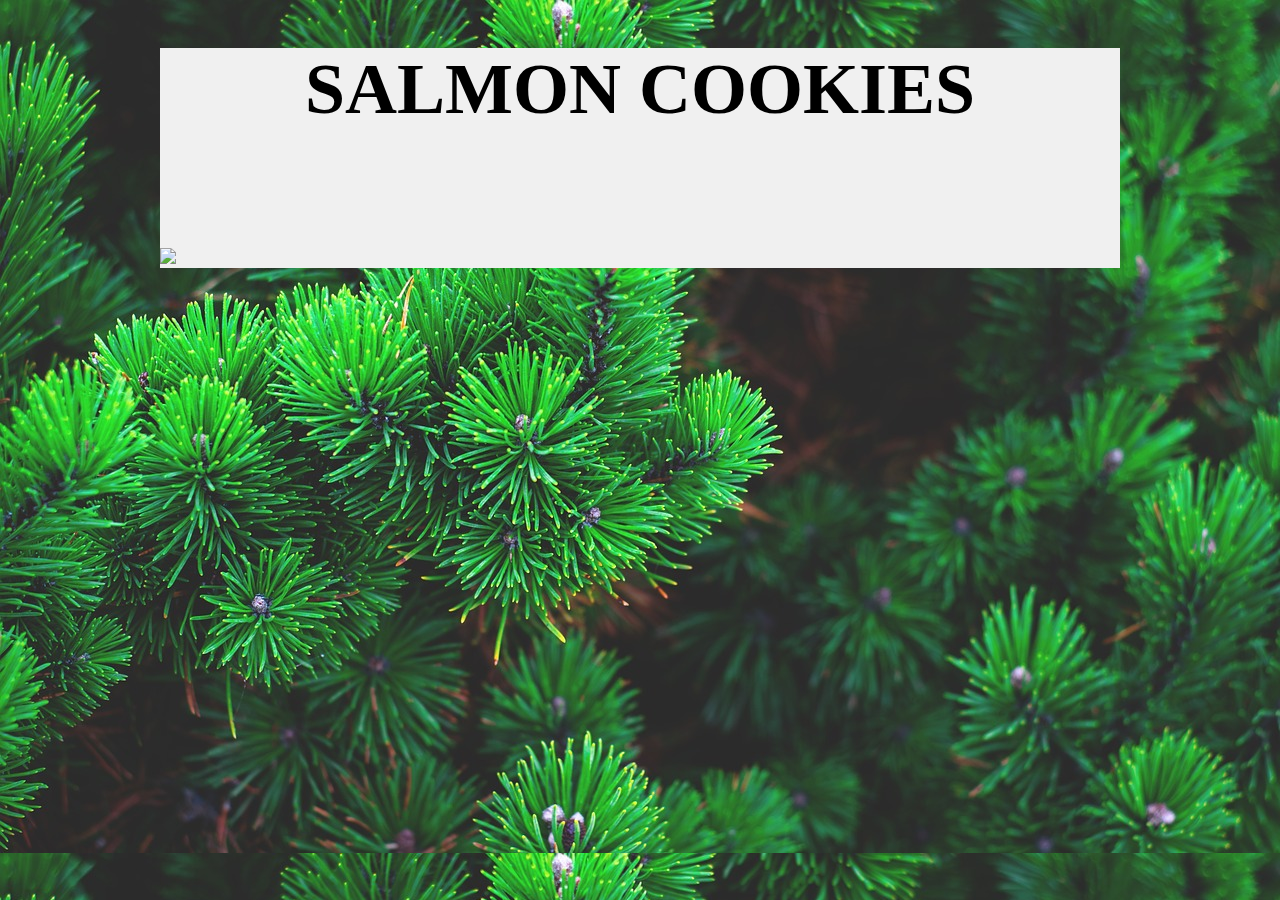
==== index.html @ 4d911568 "solutions for lab and layout for cookie stand index.html" ====
<!DOCTYPE html>
<html>
  <head>
    <meta charset="utf-8">
    <title>Salmon Cookies</title>
    <link href="style.css" rel="stylesheet">
    <link href="https://fonts.googleapis.com/css?family=Permanent+Marker" rel="stylesheet">
  </head>
  <body>
    <div class="container">
<header>
<h1>Salmon Cookies</h1>
</header>
<img src="https://raw.githubusercontent.com/codefellows/seattle-201d24/master/class-06-dom-objects-domain_modeling/lab/assets/salmon.png">
    </div>
  </body>
</html>
---- style.css ----
html {
  background-image: url('pine.jpg');
}

.container {
  width: 960px;
  margin: auto;
 background: #f0f0f0;

}

header {
  height: 200px;
}

header>h1 {
  text-align: center;
  font-family: 'Permanent Marker', cursive;
  text-transform: uppercase;
  font-size: 72px;
}
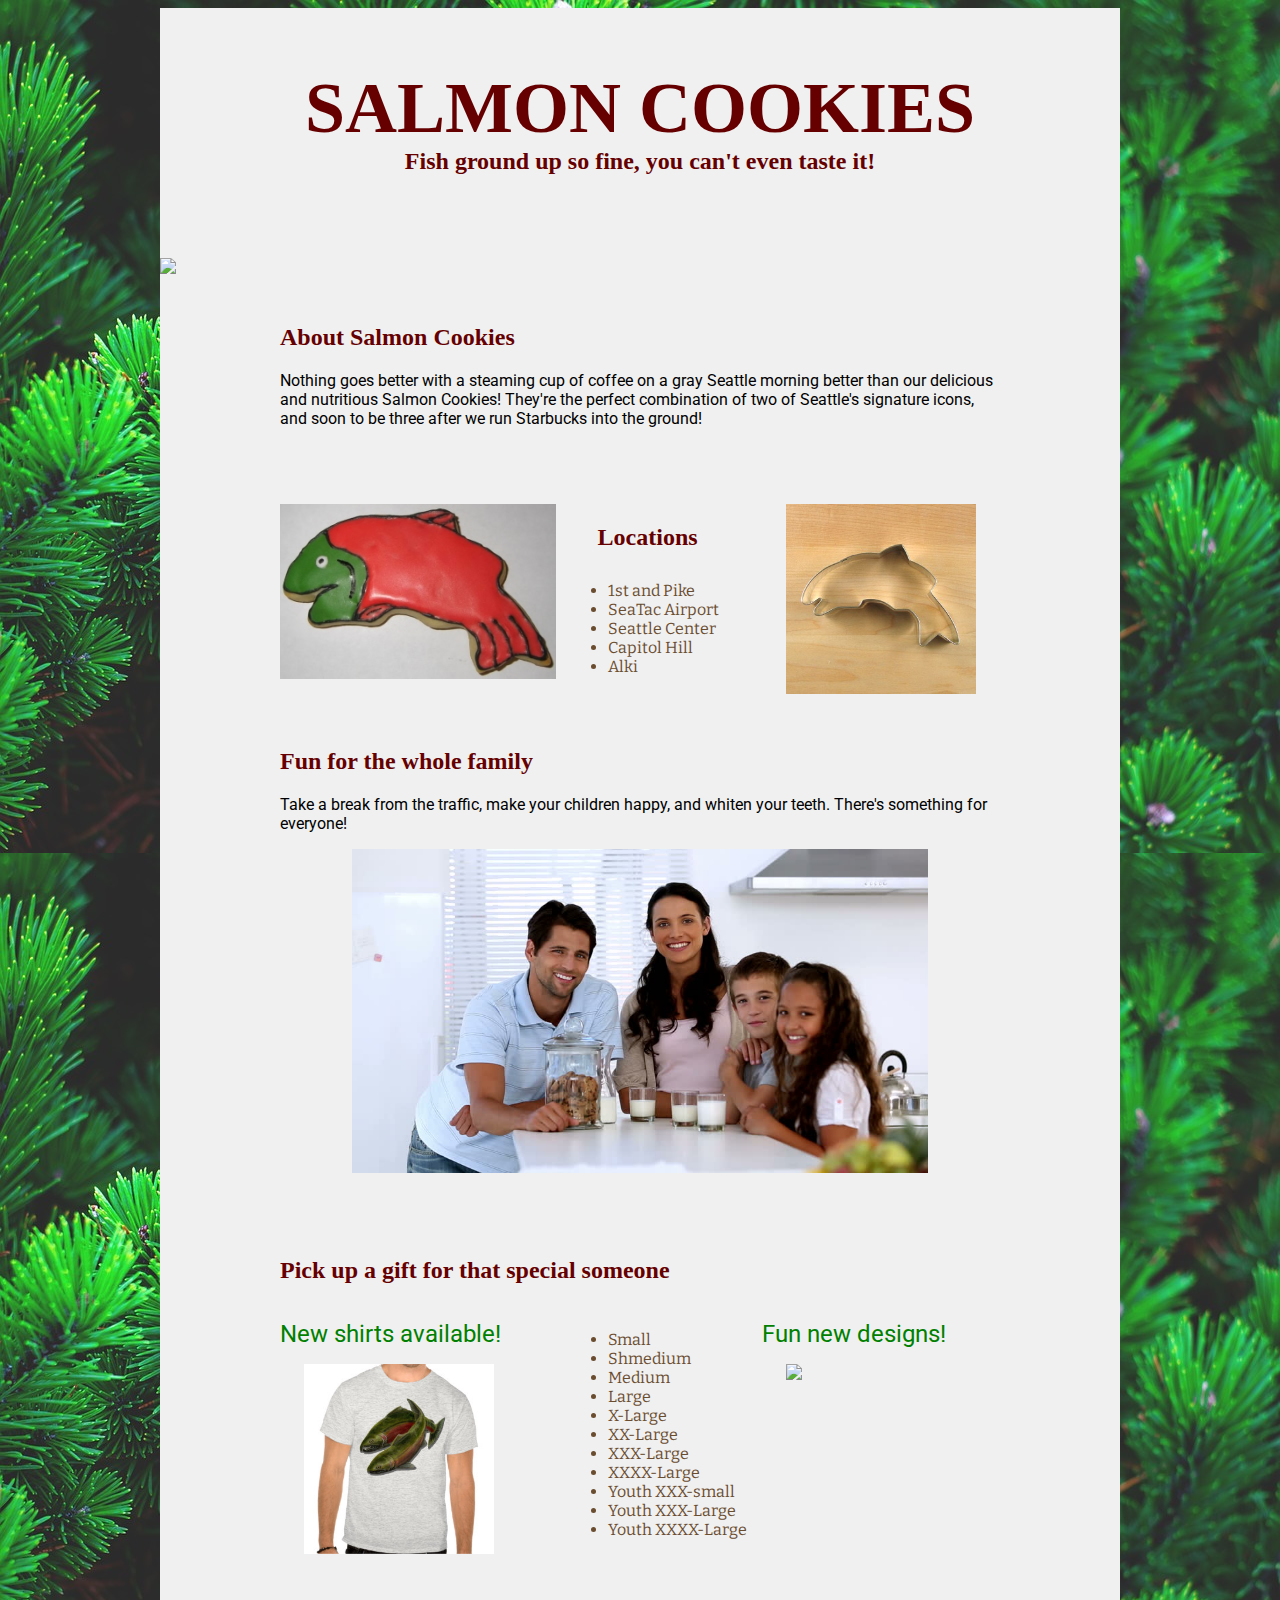
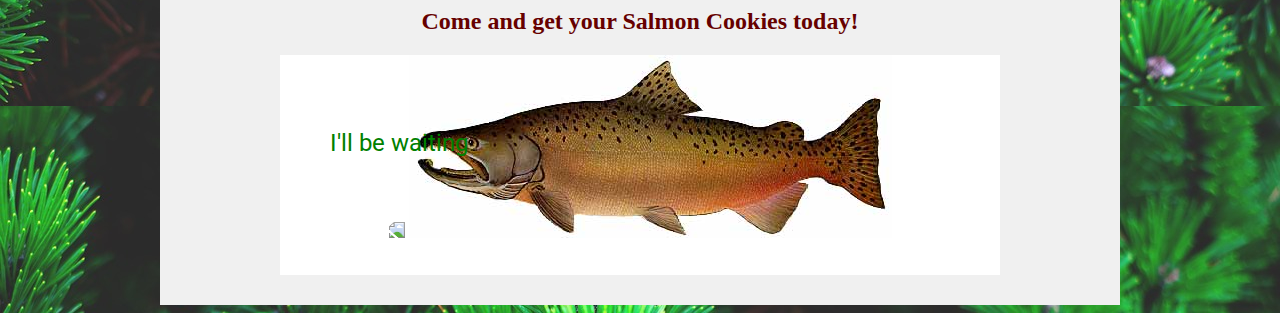
==== commit 55eacb94: "added images and new layout" ====
--- a/index.html
+++ b/index.html
@@ -5,13 +5,84 @@
     <title>Salmon Cookies</title>
     <link href="style.css" rel="stylesheet">
     <link href="https://fonts.googleapis.com/css?family=Permanent+Marker" rel="stylesheet">
+  <link href="https://fonts.googleapis.com/css?family=Bitter|Roboto" rel="stylesheet">
   </head>
+
   <body>
-    <div class="container">
+    <main>
 <header>
+
 <h1>Salmon Cookies</h1>
+<h2>Fish ground up so fine, you can't even taste it!</h2>
 </header>
-<img src="https://raw.githubusercontent.com/codefellows/seattle-201d24/master/class-06-dom-objects-domain_modeling/lab/assets/salmon.png">
-    </div>
+<img src="https://raw.githubusercontent.com/codefellows/seattle-201d24/master/class-06-dom-objects-domain_modeling/lab/assets/salmon.png" id="fish-image">
+
+<section>
+  <h2>About Salmon Cookies</h2>
+  <p>Nothing goes better with a steaming cup of coffee on a gray Seattle morning better than our delicious and nutritious Salmon Cookies! They're the  perfect combination of two of Seattle's signature icons, and soon to be three after we run Starbucks into the ground!</p>
+</section>
+<section>
+  <article class="left">
+
+    <img src="frosted-cookie.jpg">
+  </article>
+  <article class="left">
+    <h2 class="mid">Locations</h2>
+    <ul>
+    <li>1st and Pike</li>
+    <li>SeaTac Airport</li>
+    <li>Seattle Center</li>
+    <li>Capitol Hill</li>
+    <li>Alki</li>
+ </ul>
+  </article>
+  <article class="right">
+    <img src="cutter.jpeg" class="fam">
+  </article>
+
+
+</section>
+<section>
+  <h2>Fun for the whole family</h2>
+  <p>Take a break from the traffic, make your children happy, and whiten your teeth. There's something for everyone!</p>
+  <img src="family.jpg" class="fam">
+</section>
+
+<section>
+  <h2>Pick up a gift for that special someone</h2>
+  <article class="left">
+  <p><span class="shirts">New shirts available!</span></p>
+    <img src="shirt.jpg " class="fam">
+  </article>
+  <article class="left">
+
+    <ul>
+      <li>Small</li>
+      <li>Shmedium</li>
+      <li>Medium</li>
+      <li>Large</li>
+      <li>X-Large</li>
+      <li>XX-Large</li>
+      <li>XXX-Large</li>
+      <li>XXXX-Large</li>
+      <li>Youth XXX-small</li>
+      <li>Youth XXX-Large</li>
+      <li>Youth XXXX-Large</li>
+    </ul>
+  </article>
+  <article class="right">
+<p><span class="shirts">Fun new designs!</span></p>
+    <img src=" /Users/adriennekarnoski/codefellows/201/cookie-stand/fish.jpg" class="fam">
+  </article>
+</section>
+<section class="center">
+  <h2>Come and get your Salmon Cookies today!</h2>
+  <div class="fish-talk">
+    <img src="https://d30y9cdsu7xlg0.cloudfront.net/png/23875-200.png" class="text-bubble">
+  <img src="chinook.jpg">
+  <p class="text-words shirts">I'll be waiting</p>
+</div>
+</section>
+    </main>
   </body>
 </html>
--- a/style.css
+++ b/style.css
@@ -2,15 +2,18 @@
   background-image: url('pine.jpg');
 }
 
-.container {
+main {
   width: 960px;
   margin: auto;
- background: #f0f0f0;
-
+  background: #f0f0f0;
 }
 
 header {
   height: 200px;
+  text-align: center;
+  line-height: 30%;
+  padding-top: 50px;
+  color: #660000;
 }
 
 header>h1 {
@@ -19,3 +22,86 @@
   text-transform: uppercase;
   font-size: 72px;
 }
+
+h2 {
+  font-family: 'Permanent Marker', cursive;
+  color: #660000;
+}
+
+p {
+  font-family: 'Roboto', sans-serif;
+}
+
+#fish-image {
+  margin: auto;
+  display: block;
+}
+
+section {
+  width: 75%;
+  margin: auto;
+  content: " ";
+  clear: both;
+  display: block;
+  padding: 30px 0px;
+}
+
+.left {
+  float: left;
+  width: 33%;
+}
+
+.right {
+  float: right;
+  width: 33%;
+}
+
+li {
+  font-family: 'Bitter', serif;
+  color: #6a4c2f;
+  padding: 0;
+  margin: 0;
+
+}
+.mid {
+  padding-left: 80px;
+}
+
+ul {
+  padding: 10px 0px 0px 90px;
+}
+
+.fam {
+  width: 80%;
+margin: 0 10%;
+
+}
+
+.shirts {
+  color: green;
+  font-size: 24px;
+
+}
+
+.center {
+  text-align: center;
+
+}
+.fish-talk {
+  background: white;
+  height: 220px;
+position: relative;
+}
+.text-bubble {
+  width: 30%;
+  display: inline;
+  transform: scaleX(-1);
+        filter: FlipH;
+        background: white;
+}
+
+.text-words {
+  position: absolute;
+  top: 50px;
+  left: 50px;
+}
